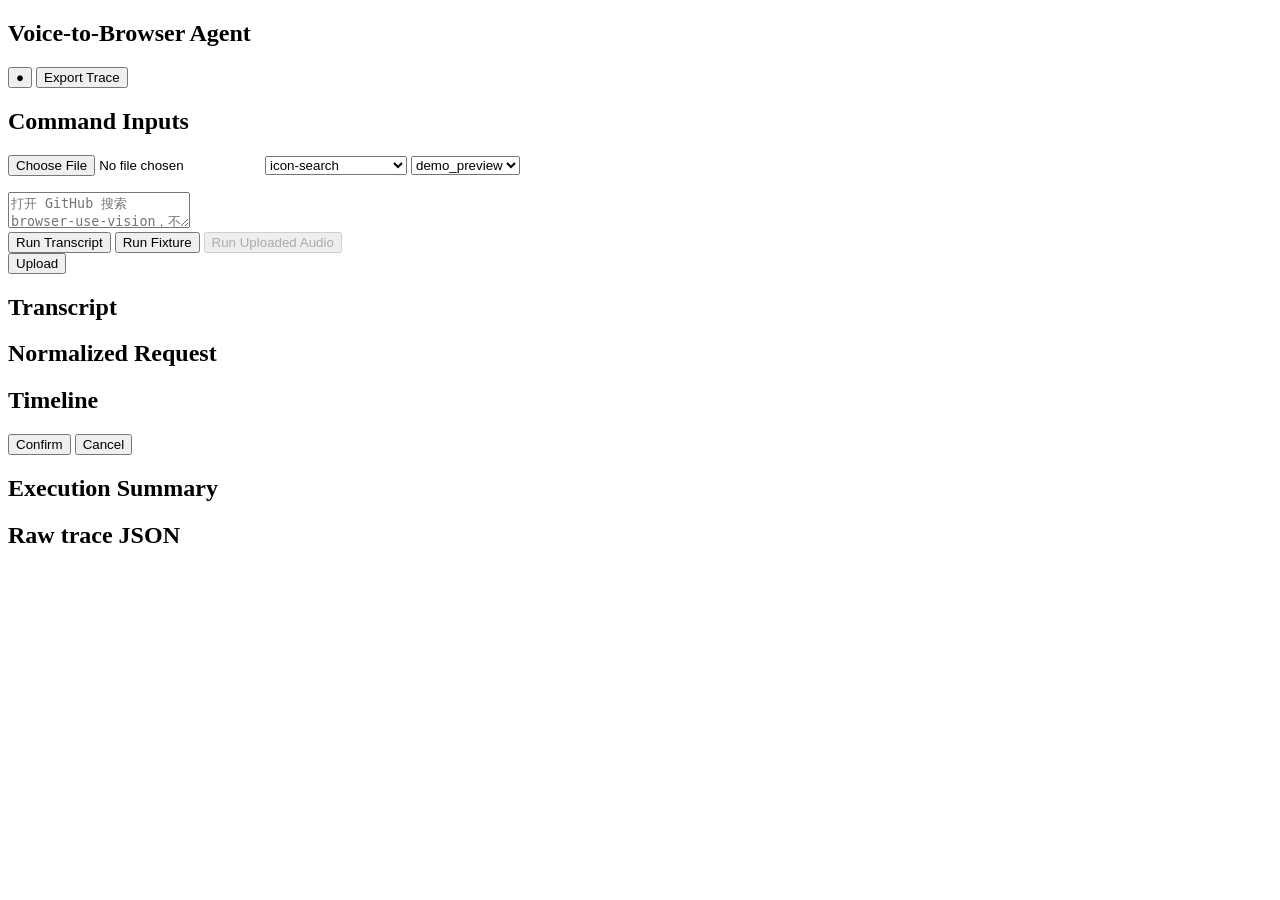
==== voice-browser-agent/src/voice_browser_agent/static/index.html @ a4e04fc7 "Add public evidence and real vision integration" ====
<!doctype html>
<html lang="en">
  <head>
    <meta charset="utf-8" />
    <meta name="viewport" content="width=device-width, initial-scale=1" />
    <title>Voice-to-Browser Agent</title>
    <link rel="stylesheet" href="/static/styles.css?v=console-flow-20260527" />
  </head>
  <body>
    <main class="shell">
      <section class="toolbar">
        <h1>Voice-to-Browser Agent</h1>
        <div class="actions">
          <button id="recordButton" type="button" title="Record one command">●</button>
          <button id="exportButton" type="button">Export Trace</button>
        </div>
      </section>

      <section class="grid">
        <form id="uploadForm" class="panel">
          <h2>Command Inputs</h2>
          <input id="audioFile" name="file" type="file" accept="audio/*" aria-label="Audio upload" />
          <select id="fixtureSelect" aria-label="Demo fixture">
            <option value="icon-search">icon-search</option>
            <option value="github-search">github-search</option>
            <option value="color-swatch">color-swatch</option>
            <option value="svg-dashboard">svg-dashboard</option>
            <option value="checkout-stop">checkout-stop</option>
            <option value="ambiguous">ambiguous</option>
            <option value="openai-public">openai-public</option>
            <option value="dashboard-compare">dashboard-compare</option>
          </select>
          <select id="executionMode" aria-label="Execution mode">
            <option value="demo_preview">demo_preview</option>
            <option value="live_controlled">live_controlled</option>
          </select>
          <p id="fixtureModeHelp" class="hint"></p>
          <textarea
            id="transcriptInput"
            aria-label="Transcript command"
            placeholder="打开 GitHub 搜索 browser-use-vision，不要登录"
          ></textarea>
          <div class="run-actions">
            <button id="transcriptRunButton" type="button">Run Transcript</button>
            <button id="fixtureRunButton" type="button">Run Fixture</button>
            <button id="audioRunButton" type="button" disabled>Run Uploaded Audio</button>
          </div>
          <button type="submit">Upload</button>
          <p id="uploadStatus" class="status"></p>
        </form>

        <section class="panel">
          <h2>Transcript</h2>
          <pre id="transcriptPanel"></pre>
        </section>

        <section class="panel">
          <h2>Normalized Request</h2>
          <pre id="normalizedPanel"></pre>
        </section>

        <section class="panel">
          <h2>Timeline</h2>
          <ol id="timeline"></ol>
          <div id="confirmation" class="confirmation hidden">
            <p id="confirmationReason"></p>
            <button id="confirmButton" type="button">Confirm</button>
            <button id="cancelButton" type="button">Cancel</button>
          </div>
        </section>

        <section class="panel wide">
          <h2>Execution Summary</h2>
          <pre id="summaryPanel"></pre>
        </section>

        <section class="panel wide">
          <h2>Raw trace JSON</h2>
          <pre id="tracePanel"></pre>
        </section>
      </section>
    </main>
    <script src="/static/app.js?v=console-flow-20260527"></script>
  </body>
</html>
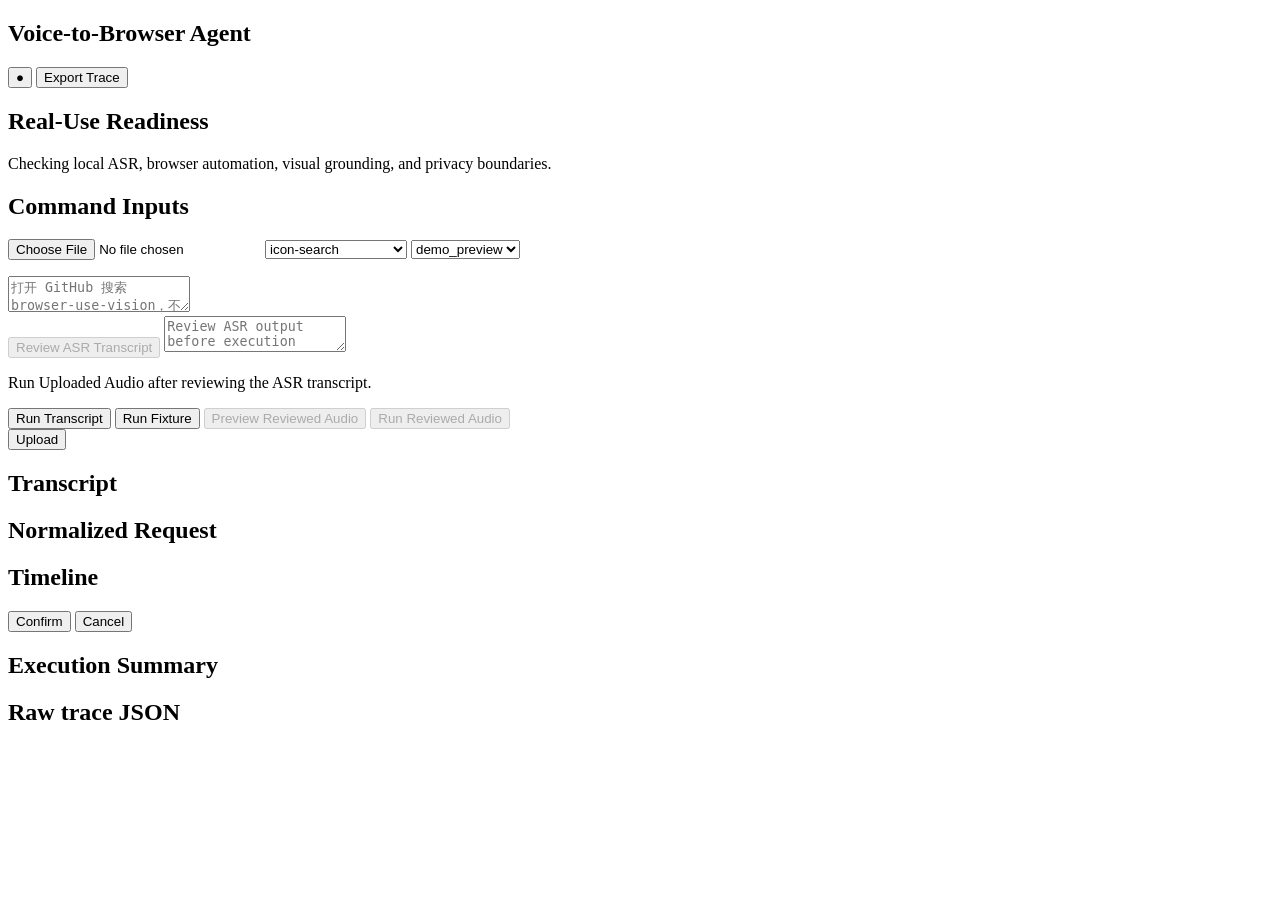
==== commit ec19f6d4: "feat: add real voice readiness flow" ====
--- a/voice-browser-agent/src/voice_browser_agent/static/index.html
+++ b/voice-browser-agent/src/voice_browser_agent/static/index.html
@@ -14,6 +14,11 @@
           <button id="recordButton" type="button" title="Record one command">●</button>
           <button id="exportButton" type="button">Export Trace</button>
         </div>
+      </section>
+
+      <section id="readinessPanel" class="panel readiness" aria-live="polite">
+        <h2>Real-Use Readiness</h2>
+        <p class="hint">Checking local ASR, browser automation, visual grounding, and privacy boundaries.</p>
       </section>
 
       <section class="grid">
@@ -40,10 +45,20 @@
             aria-label="Transcript command"
             placeholder="打开 GitHub 搜索 browser-use-vision，不要登录"
           ></textarea>
+          <div class="audio-review">
+            <button id="audioReviewButton" type="button" disabled>Review ASR Transcript</button>
+            <textarea
+              id="reviewedTranscriptInput"
+              aria-label="Reviewed ASR transcript"
+              placeholder="Review ASR output before execution"
+            ></textarea>
+            <p id="asrReviewStatus" class="hint">Run Uploaded Audio after reviewing the ASR transcript.</p>
+          </div>
           <div class="run-actions">
             <button id="transcriptRunButton" type="button">Run Transcript</button>
             <button id="fixtureRunButton" type="button">Run Fixture</button>
-            <button id="audioRunButton" type="button" disabled>Run Uploaded Audio</button>
+            <button id="audioPreviewButton" type="button" disabled>Preview Reviewed Audio</button>
+            <button id="audioRunButton" type="button" disabled>Run Reviewed Audio</button>
           </div>
           <button type="submit">Upload</button>
           <p id="uploadStatus" class="status"></p>
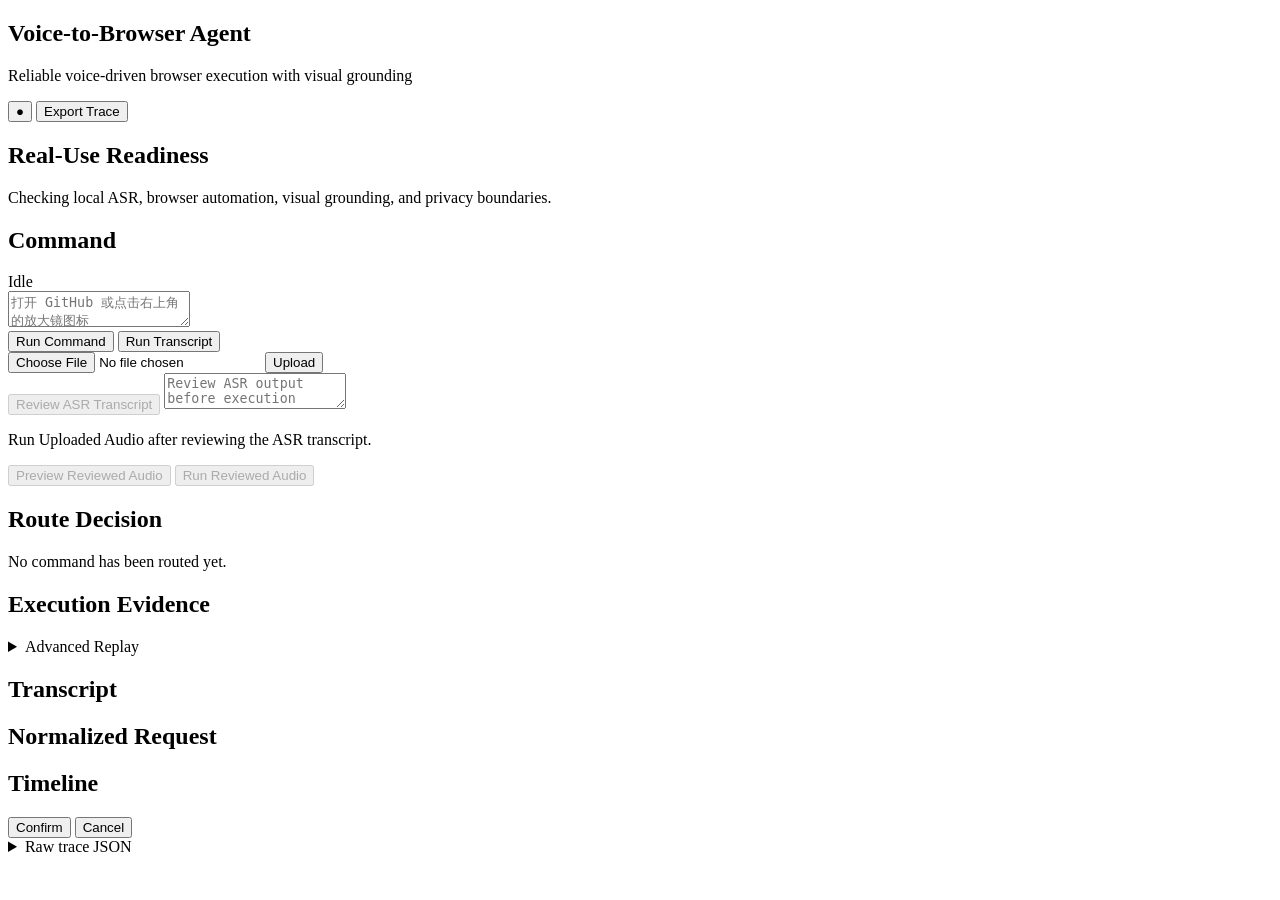
==== commit 78a32126: "Archive real-use operator console v2" ====
--- a/voice-browser-agent/src/voice_browser_agent/static/index.html
+++ b/voice-browser-agent/src/voice_browser_agent/static/index.html
@@ -4,14 +4,17 @@
     <meta charset="utf-8" />
     <meta name="viewport" content="width=device-width, initial-scale=1" />
     <title>Voice-to-Browser Agent</title>
-    <link rel="stylesheet" href="/static/styles.css?v=console-flow-20260527" />
+    <link rel="stylesheet" href="/static/styles.css?v=console-v2-20260528" />
   </head>
   <body>
     <main class="shell">
       <section class="toolbar">
-        <h1>Voice-to-Browser Agent</h1>
+        <div>
+          <h1>Voice-to-Browser Agent</h1>
+          <p class="subtle">Reliable voice-driven browser execution with visual grounding</p>
+        </div>
         <div class="actions">
-          <button id="recordButton" type="button" title="Record one command">●</button>
+          <button id="recordButton" class="icon-button" type="button" title="Record one command">●</button>
           <button id="exportButton" type="button">Export Trace</button>
         </div>
       </section>
@@ -21,30 +24,29 @@
         <p class="hint">Checking local ASR, browser automation, visual grounding, and privacy boundaries.</p>
       </section>
 
-      <section class="grid">
-        <form id="uploadForm" class="panel">
-          <h2>Command Inputs</h2>
-          <input id="audioFile" name="file" type="file" accept="audio/*" aria-label="Audio upload" />
-          <select id="fixtureSelect" aria-label="Demo fixture">
-            <option value="icon-search">icon-search</option>
-            <option value="github-search">github-search</option>
-            <option value="color-swatch">color-swatch</option>
-            <option value="svg-dashboard">svg-dashboard</option>
-            <option value="checkout-stop">checkout-stop</option>
-            <option value="ambiguous">ambiguous</option>
-            <option value="openai-public">openai-public</option>
-            <option value="dashboard-compare">dashboard-compare</option>
-          </select>
-          <select id="executionMode" aria-label="Execution mode">
-            <option value="demo_preview">demo_preview</option>
-            <option value="live_controlled">live_controlled</option>
-          </select>
-          <p id="fixtureModeHelp" class="hint"></p>
+      <section class="console-grid">
+        <section class="panel command-panel">
+          <div class="section-heading">
+            <h2>Command</h2>
+            <span id="uploadStatus" class="status">Idle</span>
+          </div>
+
           <textarea
             id="transcriptInput"
             aria-label="Transcript command"
-            placeholder="打开 GitHub 搜索 browser-use-vision，不要登录"
+            placeholder="打开 GitHub 或点击右上角的放大镜图标"
           ></textarea>
+
+          <div class="primary-actions">
+            <button id="primaryRunButton" type="button">Run Command</button>
+            <button id="transcriptRunButton" type="button">Run Transcript</button>
+          </div>
+
+          <form id="uploadForm" class="upload-strip">
+            <input id="audioFile" name="file" type="file" accept="audio/*" aria-label="Audio upload" />
+            <button type="submit">Upload</button>
+          </form>
+
           <div class="audio-review">
             <button id="audioReviewButton" type="button" disabled>Review ASR Transcript</button>
             <textarea
@@ -53,16 +55,52 @@
               placeholder="Review ASR output before execution"
             ></textarea>
             <p id="asrReviewStatus" class="hint">Run Uploaded Audio after reviewing the ASR transcript.</p>
+            <div class="run-actions">
+              <button id="audioPreviewButton" type="button" disabled>Preview Reviewed Audio</button>
+              <button id="audioRunButton" type="button" disabled>Run Reviewed Audio</button>
+            </div>
           </div>
-          <div class="run-actions">
-            <button id="transcriptRunButton" type="button">Run Transcript</button>
+        </section>
+
+        <section id="routePanel" class="panel route-panel">
+          <h2>Route Decision</h2>
+          <div id="routeCards" class="metric-grid"></div>
+          <p id="routeMessage" class="hint">No command has been routed yet.</p>
+        </section>
+
+        <section id="evidencePanel" class="panel evidence-panel">
+          <h2>Execution Evidence</h2>
+          <div id="evidenceCards" class="metric-grid"></div>
+          <pre id="summaryPanel"></pre>
+        </section>
+
+        <details id="advancedControls" class="panel advanced-panel">
+          <summary>Advanced Replay</summary>
+          <div class="advanced-grid">
+            <label>
+              Demo fixture
+              <select id="fixtureSelect" aria-label="Demo fixture">
+                <option value="icon-search">icon-search</option>
+                <option value="github-search">github-search</option>
+                <option value="color-swatch">color-swatch</option>
+                <option value="svg-dashboard">svg-dashboard</option>
+                <option value="checkout-stop">checkout-stop</option>
+                <option value="ambiguous">ambiguous</option>
+                <option value="openai-public">openai-public</option>
+                <option value="dashboard-compare">dashboard-compare</option>
+              </select>
+            </label>
+            <label>
+              Execution mode
+              <select id="executionMode" aria-label="Execution mode">
+                <option value="demo_preview">demo_preview</option>
+                <option value="live_controlled">live_controlled</option>
+              </select>
+            </label>
+            <p id="fixtureModeHelp" class="hint"></p>
             <button id="fixtureRunButton" type="button">Run Fixture</button>
-            <button id="audioPreviewButton" type="button" disabled>Preview Reviewed Audio</button>
-            <button id="audioRunButton" type="button" disabled>Run Reviewed Audio</button>
           </div>
-          <button type="submit">Upload</button>
-          <p id="uploadStatus" class="status"></p>
-        </form>
+        </details>
 
         <section class="panel">
           <h2>Transcript</h2>
@@ -84,17 +122,12 @@
           </div>
         </section>
 
-        <section class="panel wide">
-          <h2>Execution Summary</h2>
-          <pre id="summaryPanel"></pre>
-        </section>
-
-        <section class="panel wide">
-          <h2>Raw trace JSON</h2>
+        <details class="panel wide">
+          <summary>Raw trace JSON</summary>
           <pre id="tracePanel"></pre>
-        </section>
+        </details>
       </section>
     </main>
-    <script src="/static/app.js?v=console-flow-20260527"></script>
+    <script src="/static/app.js?v=console-v2-20260528"></script>
   </body>
 </html>
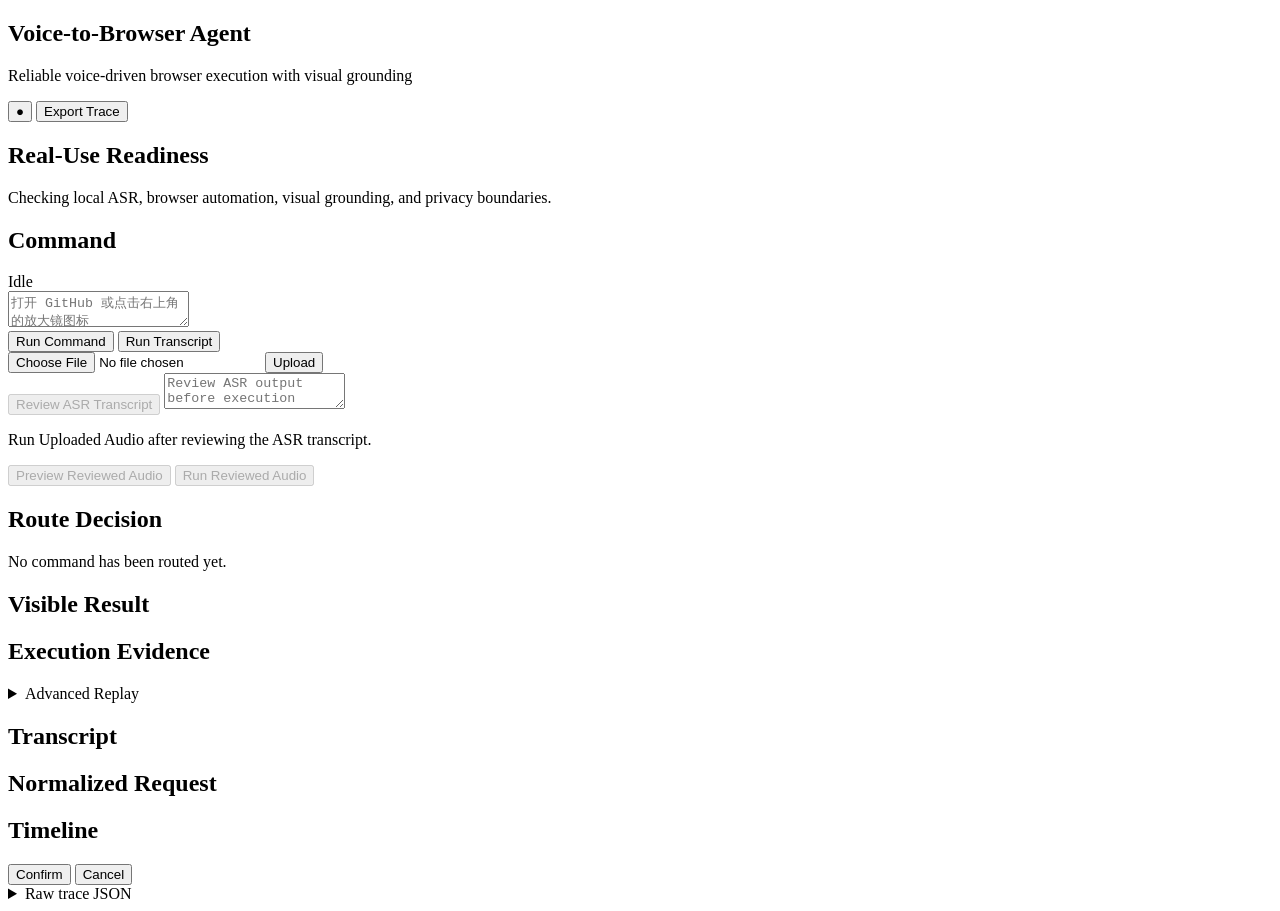
==== commit 8aea1062: "feat: add visible real GitHub public-readonly execution" ====
--- a/voice-browser-agent/src/voice_browser_agent/static/index.html
+++ b/voice-browser-agent/src/voice_browser_agent/static/index.html
@@ -4,7 +4,7 @@
     <meta charset="utf-8" />
     <meta name="viewport" content="width=device-width, initial-scale=1" />
     <title>Voice-to-Browser Agent</title>
-    <link rel="stylesheet" href="/static/styles.css?v=console-v2-20260528" />
+    <link rel="stylesheet" href="/static/styles.css?v=console-v3-20260528" />
   </head>
   <body>
     <main class="shell">
@@ -68,6 +68,13 @@
           <p id="routeMessage" class="hint">No command has been routed yet.</p>
         </section>
 
+        <section id="visualResultPanel" class="panel visual-result-panel">
+          <h2>Visible Result</h2>
+          <div id="visualResultPreview" class="visual-preview empty"></div>
+          <div id="visualResultMeta" class="visual-meta"></div>
+          <div id="visualStepTimeline" class="visual-steps"></div>
+        </section>
+
         <section id="evidencePanel" class="panel evidence-panel">
           <h2>Execution Evidence</h2>
           <div id="evidenceCards" class="metric-grid"></div>
@@ -128,6 +135,6 @@
         </details>
       </section>
     </main>
-    <script src="/static/app.js?v=console-v2-20260528"></script>
+    <script src="/static/app.js?v=console-v3-20260528"></script>
   </body>
 </html>
